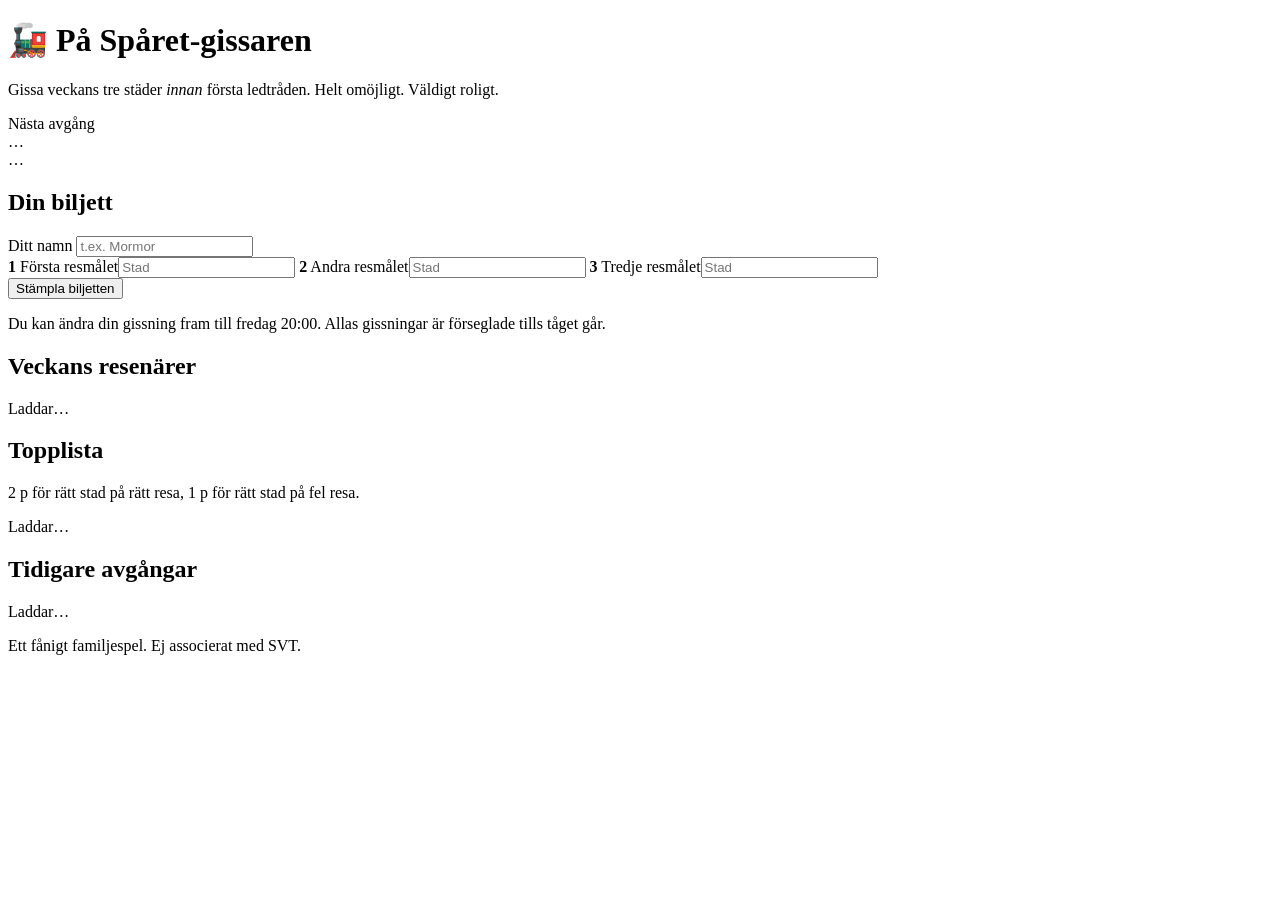
==== public/index.html @ e21e7a25 "På Spåret guesser PWA: weekly city guesses, sealed until airtime, admin answers page Co-Authored-By:" ====
<!doctype html>
<html lang="sv">
<head>
  <meta charset="utf-8">
  <meta name="viewport" content="width=device-width, initial-scale=1, viewport-fit=cover">
  <title>På Spåret-gissaren</title>
  <meta name="description" content="Gissa veckans tre städer innan avsnittet börjar.">
  <meta name="theme-color" content="#0b1a3a">
  <link rel="manifest" href="/manifest.webmanifest">
  <link rel="icon" href="/icons/icon.svg" type="image/svg+xml">
  <link rel="apple-touch-icon" href="/icons/apple-touch-icon.png">
  <meta name="apple-mobile-web-app-capable" content="yes">
  <meta name="apple-mobile-web-app-status-bar-style" content="black-translucent">
  <meta name="apple-mobile-web-app-title" content="Spåret">
  <link rel="stylesheet" href="/styles.css">
</head>
<body>
  <header class="hero">
    <div class="rails" aria-hidden="true"></div>
    <h1><span class="logo">🚂</span> På Spåret-gissaren</h1>
    <p class="tagline">Gissa veckans tre städer <em>innan</em> första ledtråden. Helt omöjligt. Väldigt roligt.</p>
    <div class="countdown-card">
      <div class="label">Nästa avgång</div>
      <div class="when" id="round-date">…</div>
      <div class="countdown" id="countdown">…</div>
    </div>
  </header>

  <main>
    <section class="card ticket" aria-labelledby="guess-title">
      <h2 id="guess-title">Din biljett</h2>
      <form id="guess-form" autocomplete="off">
        <label class="field">
          <span>Ditt namn</span>
          <input name="player" id="player" required maxlength="40" list="players" placeholder="t.ex. Mormor">
          <datalist id="players"></datalist>
        </label>
        <div class="stops">
          <label class="field stop"><span><b>1</b> Första resmålet</span><input name="city1" required maxlength="80" placeholder="Stad"></label>
          <label class="field stop"><span><b>2</b> Andra resmålet</span><input name="city2" required maxlength="80" placeholder="Stad"></label>
          <label class="field stop"><span><b>3</b> Tredje resmålet</span><input name="city3" required maxlength="80" placeholder="Stad"></label>
        </div>
        <button type="submit" class="btn" id="submit-btn">Stämpla biljetten</button>
        <p class="msg" id="form-msg" role="status"></p>
      </form>
      <p class="hint">Du kan ändra din gissning fram till fredag 20:00. Allas gissningar är förseglade tills tåget går.</p>
    </section>

    <section class="card" aria-labelledby="week-title">
      <h2 id="week-title">Veckans resenärer</h2>
      <div id="this-week" class="chips"><span class="muted">Laddar…</span></div>
    </section>

    <section class="card" aria-labelledby="board-title">
      <h2 id="board-title">Topplista</h2>
      <p class="hint">2 p för rätt stad på rätt resa, 1 p för rätt stad på fel resa.</p>
      <div id="leaderboard"><span class="muted">Laddar…</span></div>
    </section>

    <section aria-labelledby="history-title">
      <h2 id="history-title" class="section-title">Tidigare avgångar</h2>
      <div id="history"><span class="muted">Laddar…</span></div>
    </section>
  </main>

  <footer>
    <p>Ett fånigt familjespel. Ej associerat med SVT.</p>
  </footer>

  <script type="module" src="/js/app.js"></script>
</body>
</html>
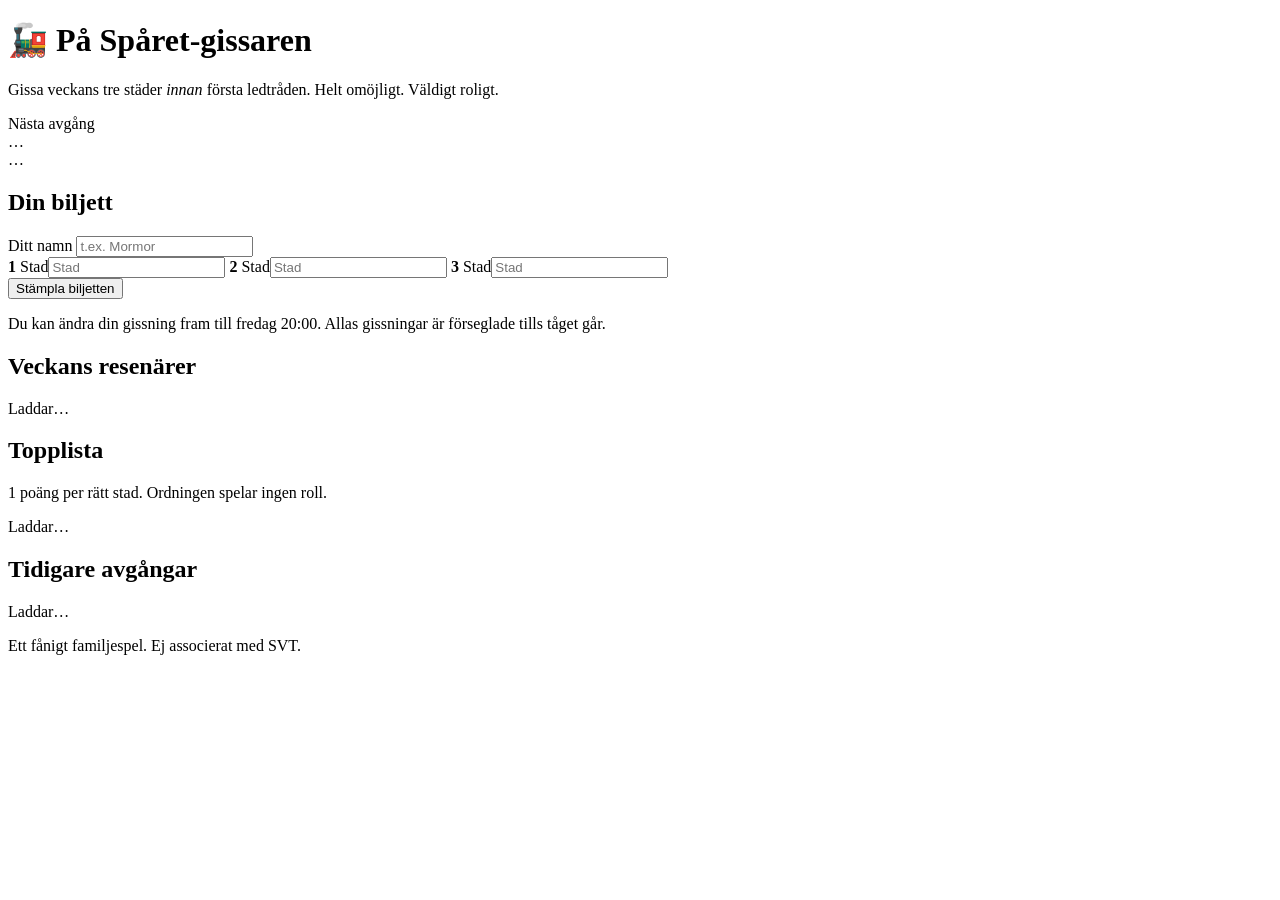
==== commit a9a0f26d: "Scoring: 1 point per correct city, order doesn't matter Co-Authored-By: Claude Opus 5.5 <noreply@ant" ====
--- a/public/index.html
+++ b/public/index.html
@@ -36,9 +36,9 @@
           <datalist id="players"></datalist>
         </label>
         <div class="stops">
-          <label class="field stop"><span><b>1</b> Första resmålet</span><input name="city1" required maxlength="80" placeholder="Stad"></label>
-          <label class="field stop"><span><b>2</b> Andra resmålet</span><input name="city2" required maxlength="80" placeholder="Stad"></label>
-          <label class="field stop"><span><b>3</b> Tredje resmålet</span><input name="city3" required maxlength="80" placeholder="Stad"></label>
+          <label class="field stop"><span><b>1</b> Stad</span><input name="city1" required maxlength="80" placeholder="Stad"></label>
+          <label class="field stop"><span><b>2</b> Stad</span><input name="city2" required maxlength="80" placeholder="Stad"></label>
+          <label class="field stop"><span><b>3</b> Stad</span><input name="city3" required maxlength="80" placeholder="Stad"></label>
         </div>
         <button type="submit" class="btn" id="submit-btn">Stämpla biljetten</button>
         <p class="msg" id="form-msg" role="status"></p>
@@ -53,7 +53,7 @@
 
     <section class="card" aria-labelledby="board-title">
       <h2 id="board-title">Topplista</h2>
-      <p class="hint">2 p för rätt stad på rätt resa, 1 p för rätt stad på fel resa.</p>
+      <p class="hint">1 poäng per rätt stad. Ordningen spelar ingen roll.</p>
       <div id="leaderboard"><span class="muted">Laddar…</span></div>
     </section>
 
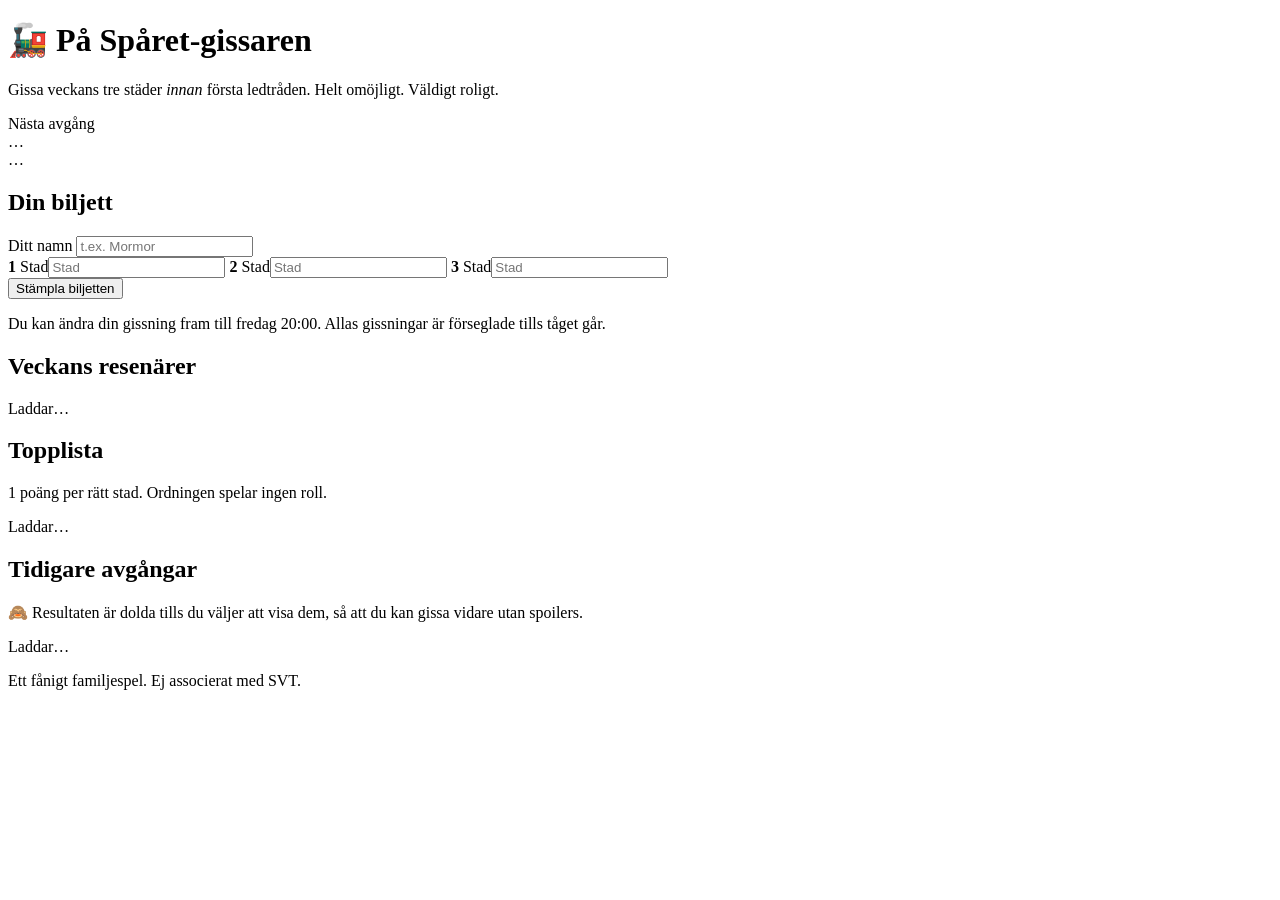
==== commit ed9fcb74: "Hide past results behind a spoiler shield" ====
--- a/public/index.html
+++ b/public/index.html
@@ -59,6 +59,7 @@
 
     <section aria-labelledby="history-title">
       <h2 id="history-title" class="section-title">Tidigare avgångar</h2>
+      <p class="section-hint">🙈 Resultaten är dolda tills du väljer att visa dem, så att du kan gissa vidare utan spoilers.</p>
       <div id="history"><span class="muted">Laddar…</span></div>
     </section>
   </main>
